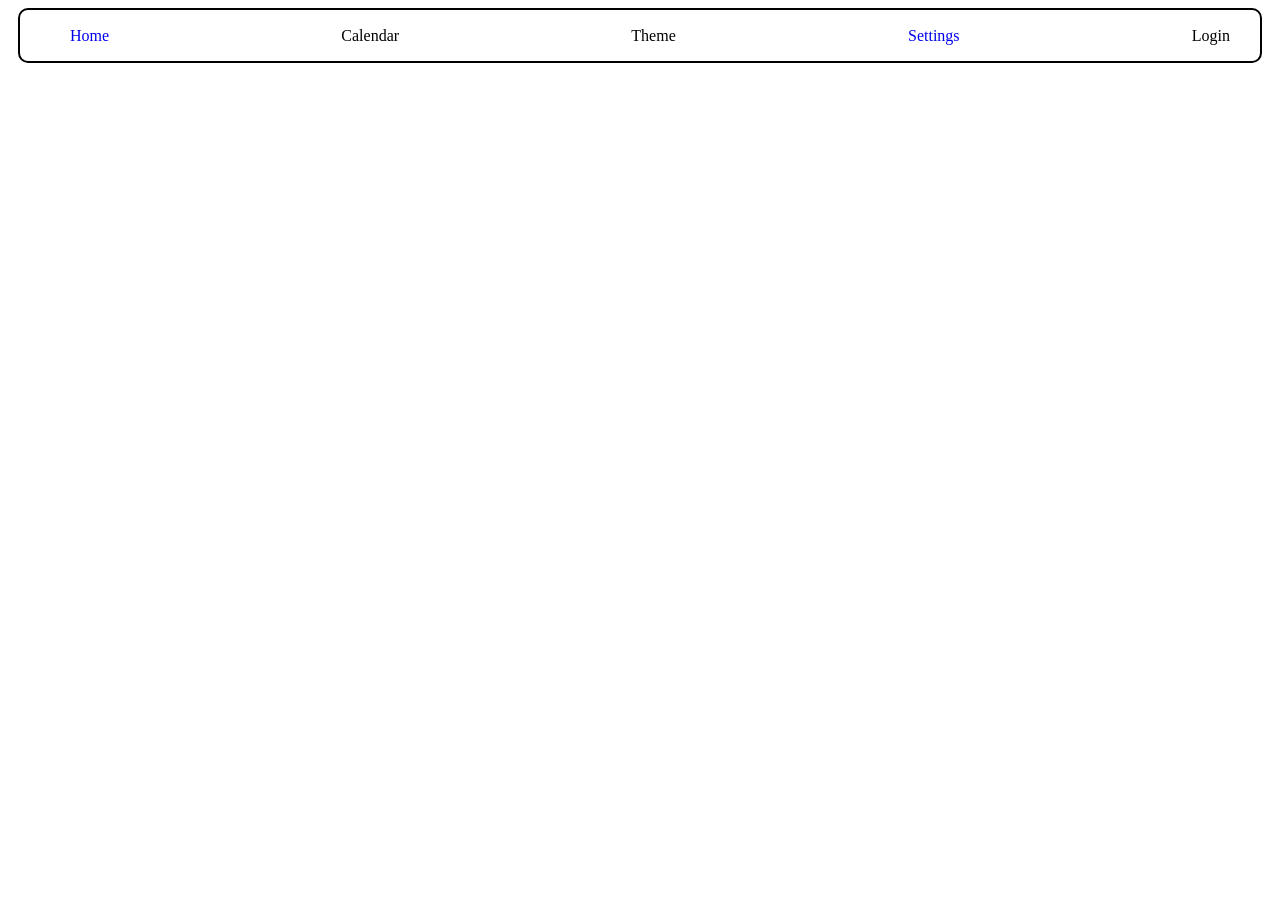
==== courses_page.html @ 91934909 "Clean repo: removed unnecessary files and updated tracker pages" ====
<!doctype html>
<html>
  <head>
    <meta charset="UTF-8" lang="en" />
    <title>My Tasks</title>
    <link rel="stylesheet" href="styles.css" />
  </head>
  <body>
    <section class="navigation">
      <nav>
        <ul>
          <li><a href="home_page.html">Home</a></li>
          <li>Calendar</li>
          <li>Theme</li>
          <li><a href="settings_page.html">Settings</a></li>
          <li>Login</li>
        </ul>
      </nav>
    </section>

    <script src="script.js" ></script>
  </body>
</html>
---- styles.css ----
.navigation {
  li a {
    text-decoration: none;
  }
  margin: 0px 10px 100px 10px;
  padding: 0.5px 30px 0.5px 10px;
}

nav ul {
  display: flex;
  flex-direction: row;
  justify-content: space-between;
  list-style: none;
}

.titles {
  text-align: center;
}

section {
  border: 2px solid black;
  border-radius: 10px;
  margin: 0px 100px 100px 100px;
  padding: 30px 100px 50px 100px;
}

.input {
  input {
    text-align: center;
  }
  display: grid;
  grid-template-columns: 200px 200px 100px;
  align-items: center;
  gap: 5px;
  padding: 20px 200px 20px 250px;
  margin: 100px 100px 500px 100px;
}

img {
  width: 15px;
  height: 15px;
  background-color: white;
}

.choose_pages,
#progress {
  a {
    text-decoration: none;
  }
  #box_1,
  #box_2,
  #box_3 {
    border: 2px solid black;
    padding: 50px 80px 50px 80px;
  }
  #box_1 {
    margin: 10px 0px 10px 80px;
  }
  #box_2 {
    margin: 10px 0px 10px 10px;
  }
  #box_3,
  #box_6 {
    margin: 10px 80px 10px 10px;
  }
  #box_4,
  #box_5,
  #box_6 {
    border: 2px solid black;
    padding: 100px 100px 100px 100px;
  }
  #box_4 {
    margin: 20px 5px 20px 0px;
  }
  #box_5 {
    margin: 20px 5px 20px 5px;
  }
  #box_6 {
    margin: 20px 80px 20px 5px;
  }

  display: flex;
  flex-direction: row;
  justify-content: space-between;
  align-items: center;
  margin: 100px;
}

#progress {
  padding: 20px 10px 20px 20px;
}
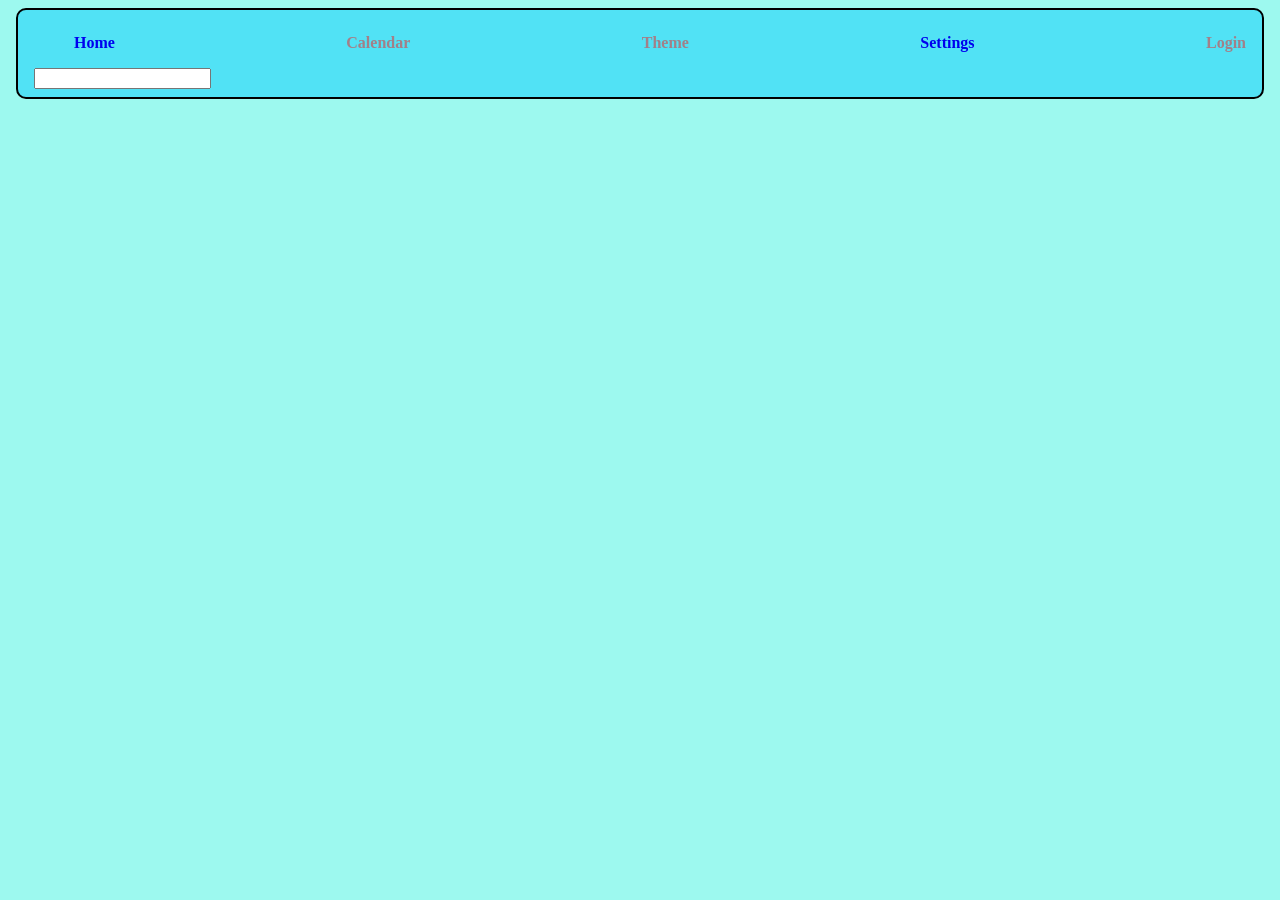
==== commit cdb56e11: "Completed major updates: responsive design, reusable navbar, task filtering, theme toggle, LocalStor" ====
--- a/courses_page.html
+++ b/courses_page.html
@@ -15,6 +15,7 @@
           <li><a href="settings_page.html">Settings</a></li>
           <li>Login</li>
         </ul>
+        <input id="darkmode_toggle">
       </nav>
     </section>
 
--- a/styles.css
+++ b/styles.css
@@ -1,91 +1,311 @@
+body {
+  color: #222222;
+  background-color: #9df9ef;
+}
+body.dark, section.dark {
+  background-color: black;
+  color: white;
+}
+
 .navigation {
+  color: #0f2042;
+  font-weight: bold;
+  background-color: #51e2f5;
   li a {
     text-decoration: none;
   }
-  margin: 0px 10px 100px 10px;
-  padding: 0.5px 30px 0.5px 10px;
-}
-
-nav ul {
-  display: flex;
-  flex-direction: row;
-  justify-content: space-between;
-  list-style: none;
+  margin: 0 0.5em 5em 0.5em;
+  padding: 0.5em 1em 0.5em 1em;
+  ul {
+    display: flex;
+    flex-direction: row;
+    justify-content: space-between;
+    list-style: none;
+  }
+  #switch {
+    display: none;
+  }
+  .toggle {
+    width: 3em;
+    height: 2em;
+    background: rgb(7, 156, 248);
+    border-radius: 5em;
+    position: relative;
+    cursor: pointer;
+    display: block;
+    box-shadow: 0em 0em 1em 0em;
+  }
+  /* Toggle button switch meaning slide or click the knob to change */
+  .toggle::before {
+    content: "";
+    position: absolute;
+    top: 0.17em;
+    left: 0.2em;
+    width: 1.7em;
+    height: 1.7em;
+    background: orange;
+    border-radius: 5em;
+    transition: 0.3s;
+  }
+  /* checked state: change track color and slide knob */
+  #switch:checked + .toggle {
+    background: rgb(8, 8, 91); /*blueblack when active*/
+  }
+  #switch:checked + .toggle::before {
+    left: 1em;
+    background: white;
+  }
 }
 
 .titles {
   text-align: center;
 }
+#to_do_list {
+  color: white;
+  background-color: red;
+}
 
 section {
+  color: #a28089 !important;
+  background-color: #ffa8b6;
   border: 2px solid black;
   border-radius: 10px;
-  margin: 0px 100px 100px 100px;
-  padding: 30px 100px 50px 100px;
+  margin: 1em 2em 10em 2em;
+  padding: 1.5em 2em 1.5em 2em;
+}
+
+.add_task,
+.delete_btn,
+.nav1,
+.nav2,
+.nav3,
+.nav4,
+.nav5 {
+  cursor: pointer;
+  box-shadow: 0 4% 6% rgba(0, 0, 0, 0.1);
+  /* The secret: define what transitions and how long it takes */
+  transition:
+    background-color 0.3s ease,
+    transform 0.2s ease,
+    box-shadow 0.2s ease;
+  hover {
+    background-color: #3700b3; /* Darker hue shift */
+    transform: translateY(-2%); /* Moves button up slightly */
+    box-shadow: 0 6% 12% rgba(0, 0, 0, 0.15); /* Deepens the shadow */
+  }
 }
 
 .input {
-  input {
+  input,
+  select {
     text-align: center;
   }
   display: grid;
-  grid-template-columns: 200px 200px 100px;
+  grid-template-columns: 1fr 5fr 1fr 1fr 1fr;
   align-items: center;
-  gap: 5px;
-  padding: 20px 200px 20px 250px;
-  margin: 100px 100px 500px 100px;
+  gap: 2%;
+  padding: 3em 2em 3em 2em;
+  margin: 5em 2em 0 2em;
 }
 
 img {
-  width: 15px;
-  height: 15px;
-  background-color: white;
-}
-
-.choose_pages,
+  max-width: 7%;
+  height: auto;
+  padding: 0;
+  margin: 0;
+}
+
 #progress {
   a {
     text-decoration: none;
   }
-  #box_1,
-  #box_2,
-  #box_3 {
-    border: 2px solid black;
-    padding: 50px 80px 50px 80px;
-  }
-  #box_1 {
-    margin: 10px 0px 10px 80px;
-  }
-  #box_2 {
-    margin: 10px 0px 10px 10px;
-  }
-  #box_3,
-  #box_6 {
-    margin: 10px 80px 10px 10px;
-  }
   #box_4,
   #box_5,
   #box_6 {
+    margin: 15em;
+    color: turquoise;
+    background-color: #a28089;
     border: 2px solid black;
-    padding: 100px 100px 100px 100px;
-  }
-  #box_4 {
-    margin: 20px 5px 20px 0px;
-  }
-  #box_5 {
-    margin: 20px 5px 20px 5px;
-  }
-  #box_6 {
-    margin: 20px 80px 20px 5px;
-  }
-
-  display: flex;
-  flex-direction: row;
-  justify-content: space-between;
+    padding: 5em 7em 5em 7em;
+    border-radius: 3.5em;
+  }
+  display: grid;
+  grid-template-columns: 1fr 1fr 1fr;
   align-items: center;
-  margin: 100px;
-}
-
-#progress {
-  padding: 20px 10px 20px 20px;
-}
+  text-align: center;
+  margin: auto;
+  padding: 5em 8em 5em 8em;
+}
+
+.choose_pages {
+  a {
+    text-decoration: none;
+  }
+  #box_1,
+  #box_2,
+  #box_3 {
+    margin: 2em;
+    color: turquoise;
+    background-color: #a28089;
+    border: 2px solid black;
+    padding: 5em 7em 5em 7em;
+  }
+  display: grid;
+  grid-template-columns: 1fr 1fr 1fr;
+  align-items: center;
+  text-align: center;
+  margin: auto;
+  padding: 5em 8em 5em 8em;
+}
+
+.category {
+  font-weight: light;
+}
+.money {
+  background-color: rgb(156, 66, 66);
+}
+.mental {
+  background-color: rgb(9, 250, 9);
+}
+.spiritual {
+  background-color: yellow;
+}
+.future {
+  background-color: rgb(202, 9, 202);
+}
+.beauty {
+  background-color: #ff6ec7;
+}
+.body {
+  background-color: red;
+}
+.friendships {
+  background-color: rgb(255, 165, 0);
+}
+.interests {
+  background-color: cyan;
+}
+.community {
+  background-color: royalblue;
+}
+.nutrition {
+  background-color: #fcda52;
+}
+.house_work {
+  background-color: lightgrey;
+}
+
+.pending,
+.completed,
+.all {
+  position: relative;
+}
+
+.count {
+  font-size: 1.5em;
+  font-weight: bold;
+  color: white;
+  background-color: red;
+  border: solid 1em black;
+  border-radius: 100em;
+  padding: 0.5em;
+  margin: 0;
+  position: absolute;
+  top: 0;
+  right: 0;
+}
+
+@media (max-width: 800px) {
+  .input {
+    grid-template-columns: 1fr;
+    padding: 5em;
+  }
+  #progress {
+    grid-template-columns: 1fr;
+    padding: 0.5em;
+    #box_4,
+    #box_5,
+    #box_6 {
+      margin: 1em;
+    }
+  }
+  .choose_pages {
+    grid-template-columns: 1fr;
+    align-items: center;
+    text-align: center;
+    padding: 0 2em 6em 2em;
+    margin: 1em;
+  }
+  #box_1,
+  #box_2,
+  #box_3 {
+    padding: 0.5em;
+    margin: 0 2em 0 2em;
+  }
+}
+
+@media (min-width: 801px) and (max-width: 1210px) {
+  .input {
+    grid-template-columns: 1fr 1fr;
+    grid-template-rows: 1fr 1fr;
+    padding: 3em;
+  }
+  #progress {
+    grid-template-columns: 1fr;
+    padding: 0.5em;
+    #box_4,
+    #box_5,
+    #box_6 {
+      margin: 1em;
+    }
+    #box_6 {
+      grid-column: 1 / span 2;
+    }
+  }
+  .choose_pages {
+    grid-template-columns: 1fr 1fr;
+    grid-template-rows: 1fr 1fr;
+    align-items: center;
+    text-align: center;
+    padding: 0 2em 6em 2em;
+    margin: 1em;
+  }
+  #box_1,
+  #box_2,
+  #box_3 {
+    padding: 0.5em;
+    margin: 0 2em 0 2em;
+  }
+  #box_3 {
+    grid-column: 1 / span 2;
+  }
+}
+
+@media (min-width: 1211px) {
+  .input {
+    grid-template-columns: 1.5fr 5fr 2fr 1fr;
+    padding: 3em 2em 3em 2em;
+  }
+  #progress {
+    grid-template-columns: 1fr 1fr 1fr;
+    padding: 5em 8em 5em 8em;
+    #box_4,
+    #box_5,
+    #box_6 {
+      margin: 1em;
+    }
+  }
+  .choose_pages {
+    grid-template-columns: 1fr 1fr 1fr;
+    align-items: center;
+    text-align: center;
+    margin: auto;
+    padding: 5em 8em 5em 8em;
+  }
+  #box_1,
+  #box_2,
+  #box_3 {
+    margin: 2em;
+    padding: 5em 7em 5em 7em;
+  }
+}
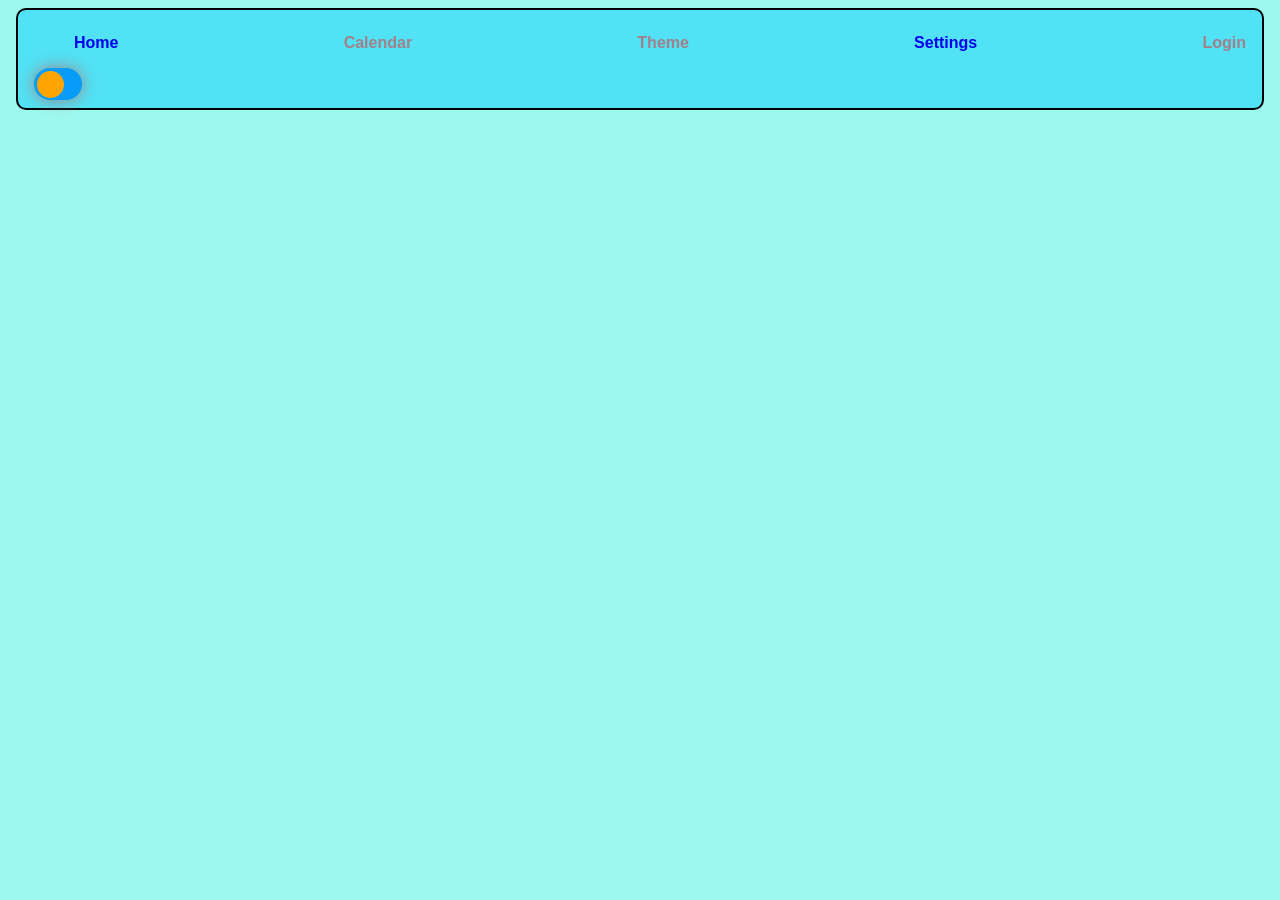
==== commit 81c38c8e: "implemented split-screen life hierarchy dashboard Refactored the old four-sector layout into a dynam" ====
--- a/courses_page.html
+++ b/courses_page.html
@@ -15,7 +15,9 @@
           <li><a href="settings_page.html">Settings</a></li>
           <li>Login</li>
         </ul>
-        <input id="darkmode_toggle">
+        <!--toggle switch---->
+        <input type="checkbox" id="switch">
+        <label for="switch" class="toggle"></label>
       </nav>
     </section>
 
--- a/styles.css
+++ b/styles.css
@@ -1,10 +1,163 @@
+body,
+.navigation,
+section,
+.titles,
+#box_1,
+#box_2,
+#box_3,
+#box_4,
+#box_5,
+#box_6,
+#box_7,
+#box_8,
+#box_9,
+#box_10,
+#box_11,
+input,
+select,
+.category {
+  /* This smoothly cross-fades all color and layout shifts over 0.4 seconds */
+  transition:
+    background 0.4s ease-in-out,
+    background-color 0.4s ease-in-out,
+    color 0.3s ease-in-out,
+    border-color 0.4s ease-in-out,
+    box-shadow 0.4s ease-in-out;
+}
+
 body {
   color: #222222;
   background-color: #9df9ef;
-}
-body.dark, section.dark {
-  background-color: black;
-  color: white;
+  font-family: sans-serif;
+}
+
+body.dark,
+input.add_task {
+  /*background-color: rgb(14, 20, 56);*/
+  background:
+    linear-gradient(rgba(11, 14, 26, 0.65), rgba(11, 14, 26, 0.65)),
+    url("/images/dark theme 6.jpg") no-repeat center center fixed;
+  background-size: cover;
+  color: #e2e8f0;
+}
+
+body.dark {
+  .navigation {
+    background:
+      linear-gradient(rgba(10, 10, 18, 0.8), rgba(10, 10, 18, 0.85)),
+      url("/images/dark theme 1.jpg") no-repeat center center;
+    background-size: cover;
+
+    li a,
+    .nav1,
+    .nav2,
+    .nav3,
+    .nav4,
+    .nav5 {
+      color: #e2e8f0 !important;
+      font-weight: bold;
+    }
+  }
+
+  .titles {
+    background:
+      linear-gradient(rgba(24, 20, 37, 0.75), rgba(24, 20, 37, 0.85)),
+      url("/images/dark theme 1.jpg") no-repeat center center;
+    background-size: cover;
+    color: white;
+    border: 1px solid rgba(162, 128, 137, 0.3);
+    box-shadow: 0 4px 15px rgba(0, 0, 0, 0.3);
+  }
+
+  section {
+    background:
+      linear-gradient(rgba(10, 10, 18, 0.8), rgba(10, 10, 18, 0.85)),
+      url("/images/dark theme 1.jpg") no-repeat center center;
+    background-size: cover;
+    color: #f1f5f9 !important;
+    border: 1px solid rgba(81, 226, 245, 0.25);
+    box-shadow: 0 10px 30px rgba(0, 0, 0, 0.5);
+  }
+
+  #box_1,
+  #box_2,
+  #box_3,
+  #box_4,
+  #box_5,
+  #box_6,
+  #box_7,
+  #box_8,
+  #box_9,
+  #box_10,
+  #box_11 {
+    background:
+      linear-gradient(rgba(10, 10, 20, 0.5), rgba(10, 10, 20, 0.5)),
+      url("/images/dark theme 6.jpg") no-repeat center center;
+    background-size: cover;
+    color: #e2e8f0 !important;
+    border: 1px solid rgba(81, 226, 245, 0.35);
+    box-shadow: 0 4px 12px rgba(0, 0, 0, 0.3);
+
+    a {
+      color: #38bdf8 !important;
+    }
+  }
+
+  .money {
+    background-color: rgba(198, 40, 40, 0.3) !important;
+    color: #ff8a80 !important;
+    border: 1px solid rgba(198, 40, 40, 0.4);
+  }
+  .mental {
+    background-color: rgba(46, 125, 50, 0.3) !important;
+    color: #81c784 !important;
+    border: 1px solid rgba(46, 125, 50, 0.4);
+  }
+  .spiritual {
+    background-color: rgba(251, 192, 45, 0.25) !important;
+    color: #ffd54f !important;
+    border: 1px solid rgba(251, 192, 45, 0.3);
+  }
+  .future {
+    background-color: rgba(142, 36, 170, 0.3) !important;
+    color: #ba68c8 !important;
+    border: 1px solid rgba(142, 36, 170, 0.4);
+  }
+  .beauty {
+    background-color: rgba(236, 64, 122, 0.3) !important;
+    color: #f48fb1 !important;
+    border: 1px solid rgba(236, 64, 122, 0.4);
+  }
+  .body {
+    background-color: rgba(198, 40, 40, 0.3) !important;
+    color: #ff8a80 !important;
+    border: 1px solid rgba(198, 40, 40, 0.4);
+  }
+  .friendships {
+    background-color: rgba(239, 108, 0, 0.25) !important;
+    color: #ffb74d !important;
+    border: 1px solid rgba(239, 108, 0, 0.3);
+  }
+  .interests {
+    background-color: rgba(0, 131, 143, 0.3) !important;
+    color: #4dd0e1 !important;
+    border: 1px solid rgba(0, 131, 143, 0.4);
+  }
+  .community {
+    background-color: rgba(40, 53, 147, 0.3) !important;
+    color: #9fa8da !important;
+    border: 1px solid rgba(40, 53, 147, 0.4);
+  }
+  .nutrition {
+    background-color: rgba(251, 192, 45, 0.25) !important;
+    color: #ffd54f !important;
+    border: 1px solid rgba(251, 192, 45, 0.3);
+  }
+  .house_work {
+    background-color: rgba(117, 117, 117, 0.3) !important;
+    color: #e0e0e0 !important;
+    border: 1px solid rgba(117, 117, 117, 0.4);
+  }
 }
 
 .navigation {
@@ -82,16 +235,16 @@
 .nav4,
 .nav5 {
   cursor: pointer;
-  box-shadow: 0 4% 6% rgba(0, 0, 0, 0.1);
+  box-shadow: 0 4px 6px rgba(0, 0, 0, 0.1);
   /* The secret: define what transitions and how long it takes */
   transition:
     background-color 0.3s ease,
     transform 0.2s ease,
     box-shadow 0.2s ease;
-  hover {
+  &:hover {
     background-color: #3700b3; /* Darker hue shift */
-    transform: translateY(-2%); /* Moves button up slightly */
-    box-shadow: 0 6% 12% rgba(0, 0, 0, 0.15); /* Deepens the shadow */
+    transform: translateY(-2px); /* Moves button up slightly */
+    box-shadow: 0 6px 12px rgba(0, 0, 0, 0.15); /* Deepens the shadow */
   }
 }
 
@@ -103,13 +256,13 @@
   display: grid;
   grid-template-columns: 1fr 5fr 1fr 1fr 1fr;
   align-items: center;
-  gap: 2%;
+  gap: 2px;
   padding: 3em 2em 3em 2em;
   margin: 5em 2em 0 2em;
 }
 
 img {
-  max-width: 7%;
+  max-width: 7px;
   height: auto;
   padding: 0;
   margin: 0;
@@ -121,8 +274,9 @@
   }
   #box_4,
   #box_5,
-  #box_6 {
-    margin: 15em;
+  #box_6,
+  #box_7 {
+    margin: 1em;
     color: turquoise;
     background-color: #a28089;
     border: 2px solid black;
@@ -137,64 +291,60 @@
   padding: 5em 8em 5em 8em;
 }
 
-.choose_pages {
-  a {
-    text-decoration: none;
-  }
-  #box_1,
-  #box_2,
-  #box_3 {
-    margin: 2em;
-    color: turquoise;
-    background-color: #a28089;
-    border: 2px solid black;
-    padding: 5em 7em 5em 7em;
-  }
-  display: grid;
-  grid-template-columns: 1fr 1fr 1fr;
-  align-items: center;
-  text-align: center;
-  margin: auto;
-  padding: 5em 8em 5em 8em;
-}
-
 .category {
-  font-weight: light;
+  font-size: 0.85em;
+  font-weight: bold;
+  text-transform: uppercase;
+  letter-spacing: 0.05em;
+  display: inline-block;
+  /*border-radius: 20px;*/
+  padding: 0.25em 0.8em;
+  box-shadow: 0 2px 4px rgba(0, 0, 0, 0.05);
 }
 .money {
-  background-color: rgb(156, 66, 66);
+  background-color: #fce8e6;
+  color: #a51d24;
 }
 .mental {
-  background-color: rgb(9, 250, 9);
+  background-color: #e6f4ea;
+  color: #137333;
 }
 .spiritual {
-  background-color: yellow;
+  background-color: #fef7e0;
+  color: #b06000;
 }
 .future {
-  background-color: rgb(202, 9, 202);
+  background-color: #f3e5f5;
+  color: #7b1fa2;
 }
 .beauty {
-  background-color: #ff6ec7;
+  background-color: #fce4ec;
+  color: #c2185b;
 }
 .body {
-  background-color: red;
+  background-color: #ffebee;
+  color: #c62828;
 }
 .friendships {
-  background-color: rgb(255, 165, 0);
+  background-color: #fff3e0;
+  color: #e65100;
 }
 .interests {
-  background-color: cyan;
+  background-color: #e0f7fa;
+  color: #006064;
 }
 .community {
-  background-color: royalblue;
+  background-color: #e8eaf6;
+  color: #1a237e;
 }
 .nutrition {
-  background-color: #fcda52;
+  background-color: #fffde7;
+  color: #f57f17;
 }
 .house_work {
-  background-color: lightgrey;
-}
-
+  background-color: #f5f5f5;
+  color: #424242;
+}
 .pending,
 .completed,
 .all {
@@ -238,7 +388,11 @@
   }
   #box_1,
   #box_2,
-  #box_3 {
+  #box_3,
+  #box_8,
+  #box_9,
+  #box_10,
+  #box_11 {
     padding: 0.5em;
     margin: 0 2em 0 2em;
   }
@@ -255,11 +409,21 @@
     padding: 0.5em;
     #box_4,
     #box_5,
+    #box_6,
+    #box_7 {
+      margin: 1em;
+    }
     #box_6 {
-      margin: 1em;
-    }
-    #box_6 {
-      grid-column: 1 / span 2;
+      grid-column: 1 / span 3;
+    }
+    #box_9 {
+      grid-column: 1 / span 3;
+    }
+    #box_10 {
+      grid-column: 1 / span 3;
+    }
+    #box_11 {
+      grid-column: 1 / span 3;
     }
   }
   .choose_pages {
@@ -272,40 +436,442 @@
   }
   #box_1,
   #box_2,
-  #box_3 {
+  #box_3,
+  #box_7,
+  #box_8,
+  #box_9,
+  #box_10,
+  #box_11 {
     padding: 0.5em;
     margin: 0 2em 0 2em;
   }
   #box_3 {
     grid-column: 1 / span 2;
   }
-}
-
-@media (min-width: 1211px) {
-  .input {
-    grid-template-columns: 1.5fr 5fr 2fr 1fr;
-    padding: 3em 2em 3em 2em;
-  }
-  #progress {
-    grid-template-columns: 1fr 1fr 1fr;
-    padding: 5em 8em 5em 8em;
-    #box_4,
-    #box_5,
-    #box_6 {
-      margin: 1em;
-    }
-  }
-  .choose_pages {
-    grid-template-columns: 1fr 1fr 1fr;
-    align-items: center;
-    text-align: center;
-    margin: auto;
-    padding: 5em 8em 5em 8em;
-  }
-  #box_1,
-  #box_2,
-  #box_3 {
-    margin: 2em;
-    padding: 5em 7em 5em 7em;
-  }
-}
+  #box_8 {
+    grid-column: 1 / span 3;
+  }
+  #box_9 {
+    grid-column: 1 / span 3;
+  }
+  #box_10 {
+    grid-column: 1 / span 3;
+  }
+  #box_11 {
+    grid-column: 1 / span 3;
+  }
+
+  @media (min-width: 1211px) {
+    .input {
+      grid-template-columns: 1.5fr 5fr 2fr 1fr;
+      padding: 3em 2em 3em 2em;
+    }
+    #progress {
+      grid-template-columns: 1fr 1fr 1fr;
+      padding: 5em 8em 5em 8em;
+      #box_4,
+      #box_5,
+      #box_6,
+      #box_7 {
+        margin: 1em;
+      }
+    }
+    .choose_pages {
+      grid-template-columns: 1fr 1fr 1fr;
+      align-items: center;
+      text-align: center;
+      margin: auto;
+      padding: 5em 8em 5em 8em;
+    }
+    #box_1,
+    #box_2,
+    #box_3,
+    #box_8,
+    #box_9,
+    #box_10,
+    #box_11 {
+      margin: 2em;
+      padding: 5em 7em 5em 7em;
+    }
+  }
+}
+
+/* =========================================================
+   LIFE HIERARCHY DASHBOARD
+   Step 2: Initial visual layout
+   ========================================================= */
+
+.life_hierarchy {
+  display: grid;
+  grid-template-columns: minmax(240px, 0.8fr) minmax(400px, 1.5fr);
+  gap: 2em;
+
+  max-width: 1200px;
+  min-height: 430px;
+
+  margin: 2em auto 8em auto;
+  padding: 3em;
+
+  background: rgba(255, 255, 255, 0.35);
+  border: 2px solid rgba(0, 0, 0, 0.2);
+  border-radius: 24px;
+
+  box-sizing: border-box;
+
+  align-items: center;
+
+  transition:
+    background 0.4s ease,
+    border-color 0.4s ease,
+    box-shadow 0.4s ease;
+}
+
+/* =========================================================
+   LEFT SIDE
+   ========================================================= */
+
+.hierarchy_current {
+  display: flex;
+  flex-direction: column;
+  align-items: center;
+  justify-content: center;
+
+  min-height: 320px;
+}
+
+.current_card {
+  width: 100px;
+  min-height: 260px;
+
+  display: flex;
+  flex-direction: column;
+  align-items: center;
+  justify-content: center;
+
+  text-align: center;
+
+  padding: 2em;
+
+  box-sizing: border-box;
+
+  background: rgba(255, 255, 255, 0.7);
+  border: 2px solid #000;
+  border-radius: 22px;
+
+  box-shadow: 0 10px 25px rgba(0, 0, 0, 0.12);
+
+  transition:
+    transform 0.4s ease,
+    background 0.4s ease,
+    border-color 0.4s ease,
+    box-shadow 0.4s ease;
+}
+
+.current_icon {
+  display: block;
+
+  font-size: 4em;
+  line-height: 1;
+
+  margin-bottom: 0.35em;
+}
+
+.current_card h2 {
+  margin: 0.2em 0;
+
+  font-size: 2em;
+}
+
+.current_card p {
+  max-width: 260px;
+
+  margin: 0.5em auto;
+
+  line-height: 1.5;
+  opacity: 0.75;
+}
+
+/* =========================================================
+   BACK BUTTON
+   ========================================================= */
+
+.hierarchy_back {
+  margin-top: 1.2em;
+
+  padding: 0.7em 1.5em;
+
+  border: 1px solid rgba(0, 0, 0, 0.25);
+  border-radius: 999px;
+
+  background: rgba(255, 255, 255, 0.7);
+
+  color: inherit;
+
+  font-weight: bold;
+
+  cursor: pointer;
+
+  transition:
+    transform 0.2s ease,
+    background 0.2s ease,
+    box-shadow 0.2s ease;
+}
+
+.hierarchy_back:hover {
+  transform: translateX(-4px);
+
+  background: rgba(255, 255, 255, 0.95);
+
+  box-shadow: 0 5px 15px rgba(0, 0, 0, 0.15);
+}
+
+/* =========================================================
+   RIGHT SIDE
+   ========================================================= */
+
+.hierarchy_children {
+  display: grid;
+
+  grid-template-columns: repeat(2, minmax(150px, 1fr));
+
+  gap: 1.2em;
+
+  align-items: center;
+
+  min-height: 320px;
+}
+
+/* =========================================================
+   PILLAR / CATEGORY BUTTONS
+   ========================================================= */
+
+.pillar_option {
+  min-height: 130px;
+
+  padding: 1.5em;
+
+  display: flex;
+  flex-direction: column;
+
+  align-items: center;
+  justify-content: center;
+
+  gap: 0.5em;
+
+  border: 2px solid rgba(0, 0, 0, 0.25);
+  border-radius: 18px;
+
+  background: rgba(255, 255, 255, 0.75);
+
+  color: #222;
+
+  cursor: pointer;
+
+  font-family: inherit;
+
+  box-shadow: 0 7px 16px rgba(0, 0, 0, 0.08);
+
+  transition:
+    transform 0.25s ease,
+    box-shadow 0.25s ease,
+    background 0.25s ease,
+    border-color 0.25s ease;
+}
+
+.pillar_option span {
+  font-size: 2.2em;
+  line-height: 1;
+}
+
+.pillar_option strong {
+  font-size: 1.1em;
+}
+
+/* Hover */
+
+.pillar_option:hover {
+  transform: translateY(-6px) scale(1.02);
+
+  box-shadow: 0 12px 25px rgba(0, 0, 0, 0.15);
+}
+
+/* =========================================================
+   PILLAR ACCENT COLORS
+   ========================================================= */
+
+.work_option {
+  border-color: #29b6f6;
+}
+
+.health_option {
+  border-color: #43a047;
+}
+
+.love_option {
+  border-color: #e53935;
+}
+
+.play_option {
+  border-color: #fb8c00;
+}
+
+/* =========================================================
+   DARK MODE
+   ========================================================= */
+
+body.dark .life_hierarchy {
+  background:
+    linear-gradient(rgba(10, 10, 18, 0.78), rgba(10, 10, 18, 0.88)),
+    url("/images/dark theme 1.jpg") no-repeat center center;
+
+  background-size: cover;
+
+  border-color: rgba(81, 226, 245, 0.25);
+
+  box-shadow: 0 15px 40px rgba(0, 0, 0, 0.45);
+}
+
+body.dark .current_card {
+  background: linear-gradient(
+    rgba(255, 255, 255, 0.05),
+    rgba(255, 255, 255, 0.02)
+  );
+
+  color: #e2e8f0;
+
+  border-color: rgba(81, 226, 245, 0.35);
+
+  box-shadow: 0 10px 30px rgba(0, 0, 0, 0.4);
+}
+
+body.dark .pillar_option {
+  background: linear-gradient(
+    rgba(255, 255, 255, 0.05),
+    rgba(255, 255, 255, 0.02)
+  );
+
+  color: #e2e8f0;
+
+  border-color: rgba(81, 226, 245, 0.3);
+
+  box-shadow: 0 8px 25px rgba(0, 0, 0, 0.35);
+}
+
+body.dark .pillar_option:hover {
+  background: linear-gradient(
+    rgba(81, 226, 245, 0.1),
+    rgba(255, 255, 255, 0.03)
+  );
+
+  box-shadow: 0 12px 30px rgba(81, 226, 245, 0.12);
+}
+
+body.dark .hierarchy_back {
+  background: rgba(255, 255, 255, 0.06);
+
+  color: #e2e8f0;
+
+  border-color: rgba(255, 255, 255, 0.2);
+}
+
+body.dark .hierarchy_back:hover {
+  background: rgba(255, 255, 255, 0.12);
+}
+
+/* =========================================================
+   TABLET
+   ========================================================= */
+
+@media (max-width: 900px) {
+  .life_hierarchy {
+    grid-template-columns: 1fr;
+
+    max-width: 700px;
+
+    padding: 2em;
+  }
+
+  .hierarchy_current {
+    min-height: auto;
+  }
+
+  .current_card {
+    min-height: 220px;
+  }
+
+  .hierarchy_children {
+    min-height: auto;
+  }
+}
+
+/* =========================================================
+   MOBILE
+   ========================================================= */
+
+@media (max-width: 600px) {
+  .life_hierarchy {
+    margin: 1em;
+
+    padding: 1.2em;
+
+    border-radius: 18px;
+  }
+
+  .hierarchy_children {
+    grid-template-columns: 1fr;
+  }
+
+  .pillar_option {
+    min-height: 100px;
+  }
+
+  .current_card {
+    min-height: 190px;
+  }
+
+  .current_icon {
+    font-size: 3em;
+  }
+
+  .current_card h2 {
+    font-size: 1.5em;
+  }
+}
+
+:root {
+  /* 4 LIFE PILLARS */
+  --work: #2196f3;
+  --health: #43a047;
+  --love: #e53935;
+  --play: #fb8c00;
+
+  /* HEALTH */
+  --mental: #66bb6a;
+  --emotional: #26a69a;
+  --spiritual: #f9a825;
+  --physical: #2e7d32;
+
+  /* PHYSICAL */
+  --body: #ef5350;
+  --nutrition: #fbc02d;
+  --hygiene: #29b6f6;
+  --beauty: #ec407a;
+
+  /* LOVE */
+  --friendships: #ff7043;
+  --community: #5c6bc0;
+  --family: #ad1457;
+  --romantic: #d81b60;
+
+  /* PLAY */
+  --explore: #ff9800;
+  --creative: #ab47bc;
+  --interests: #26a69a;
+
+  /* WORK */
+  --school: #42a5f5;
+  --future: #7e57c2;
+  --money: #2e7d32;
+  --dream: #00838f;
+  --house-work: #78909c;
+}
